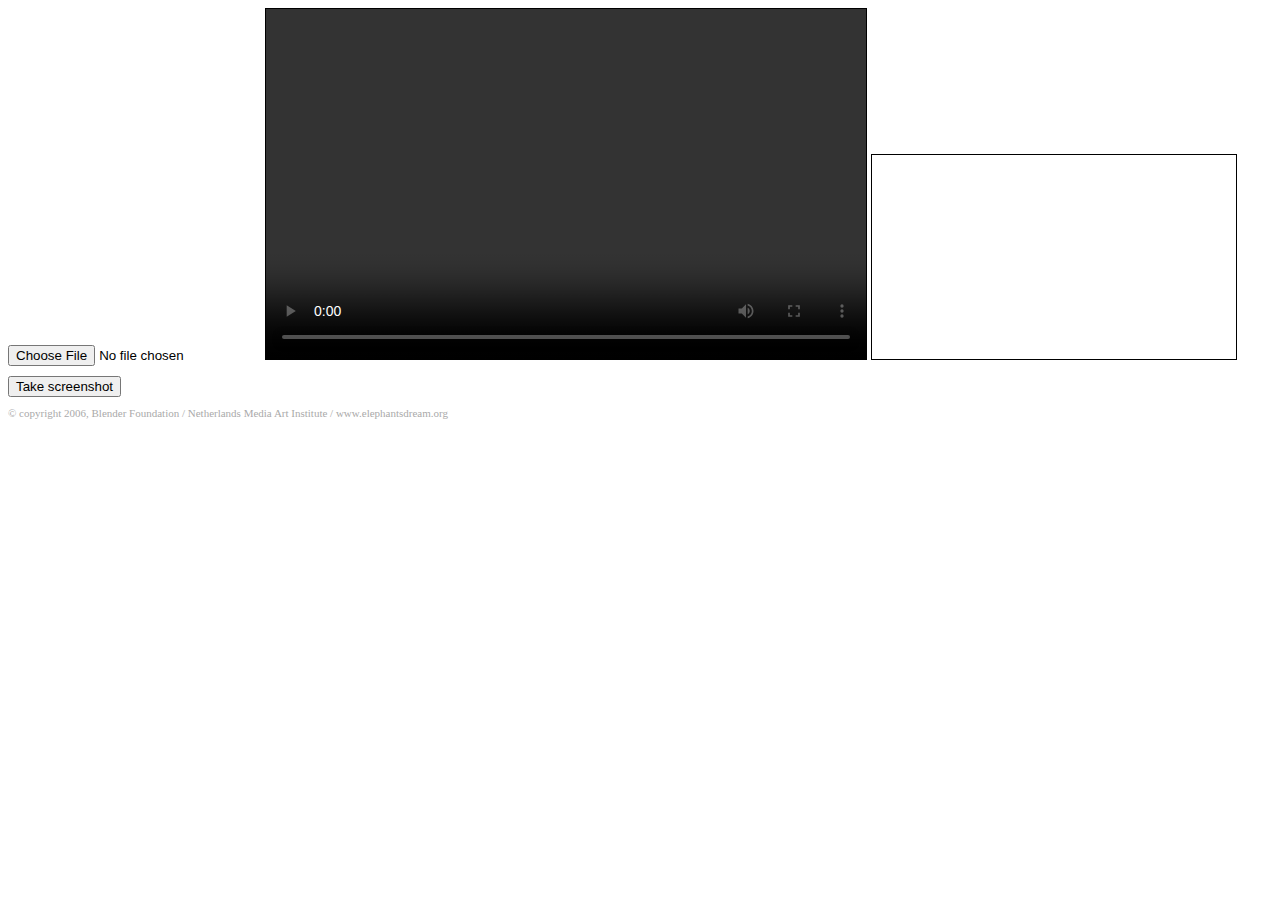
==== test.html @ 5dac4353 "Made updates to screenshot method" ====
<html lang="en">
<head>
	<meta charset=utf-8>
	<title>Testing</title>
	
    <link rel="stylesheet" href="style.css" />
</head>


<body>
   <div id="message"></div>
   <input type="file" accept="video/*"/>

    
    <video controls autoplay></video>

    <canvas width="364" height="204"></canvas>

    <button id="snap" onclick="snap()">Take screenshot</button>

	<script>
	//PLaying the video 
    var URL = window.URL || window.webkitURL
	var playSelectedFile = function (event){
		var file = this.files[0]
		var videoNode = document.querySelector('video')
		var fileURL = URL.createObjectURL(file)
		videoNode.src = fileURL
	}
    
	var inputNode = document.querySelector('input')
	inputNode.addEventListener('change', playSelectedFile, false)

	// Handling size of video 
	var canvas = document.querySelector('canvas')
	var videoNode = document.querySelector('video')
	var context = canvas.getContext('2d');
	videoNode.setAttribute('height', '350')
	videoNode.setAttribute('width', '600')
    
	//Handline size of screenshot canvas
	var w, h, ratio;
		
	// Add a listener to wait for the 'loadedmetadata' state so the video's dimensions can be read
	videoNode.addEventListener('loadedmetadata', function() {
		// Calculate the ratio of the video's width to height
		ratio = 600/350;//videoNode.videoWidth / videoNode.videoHeight;
		// Define the required width as 100 pixels smaller than the actual video's width
		w = 600 - 100;//w - 100
		// Calculate the height based on the video's width and the ratio
		h = parseInt(w / ratio, 10);
		// Set the canvas width and height to the values just calculated
		
		canvas.width = w;
		canvas.height = h;			
	}, false);


    // Takes a snapshot of the video
	function snap() {
		// Define the size of the rectangle that will be filled (basically the entire element)
		context.fillRect(0, 0, w, h);
		// Grab the image from the video
		context.drawImage(videoNode, 0, 0, w, h);
		var image = canvas.toDataURL("image/png").replace("image/png", "image/octet-stream");  // here is the most important part because if you dont replace you will get a DOM 18 exception.


		window.location.href=image;
	}


	</script>

	   
    <footer>
		<small>&copy; copyright 2006, Blender Foundation / Netherlands Media Art Institute / <a href="http://www.elephantsdream.org">www.elephantsdream.org</a></small>
	</footer>
</body>
</html>
---- style.css ----
article, aside, figure, figcaption, footer, header, hgroup, menu, nav, section { display:block; }
video, canvas {
	border:1px solid #000;
}
button {
	margin-top:10px;
}
footer { 
	font-size:11px;
	color:#aaa; 
	margin-top:10px;
}
small { 
	color:#aaa; 
	font-size:11px;
	display:block;
}
a { 
	color:#aaa;
	text-decoration:none;
}
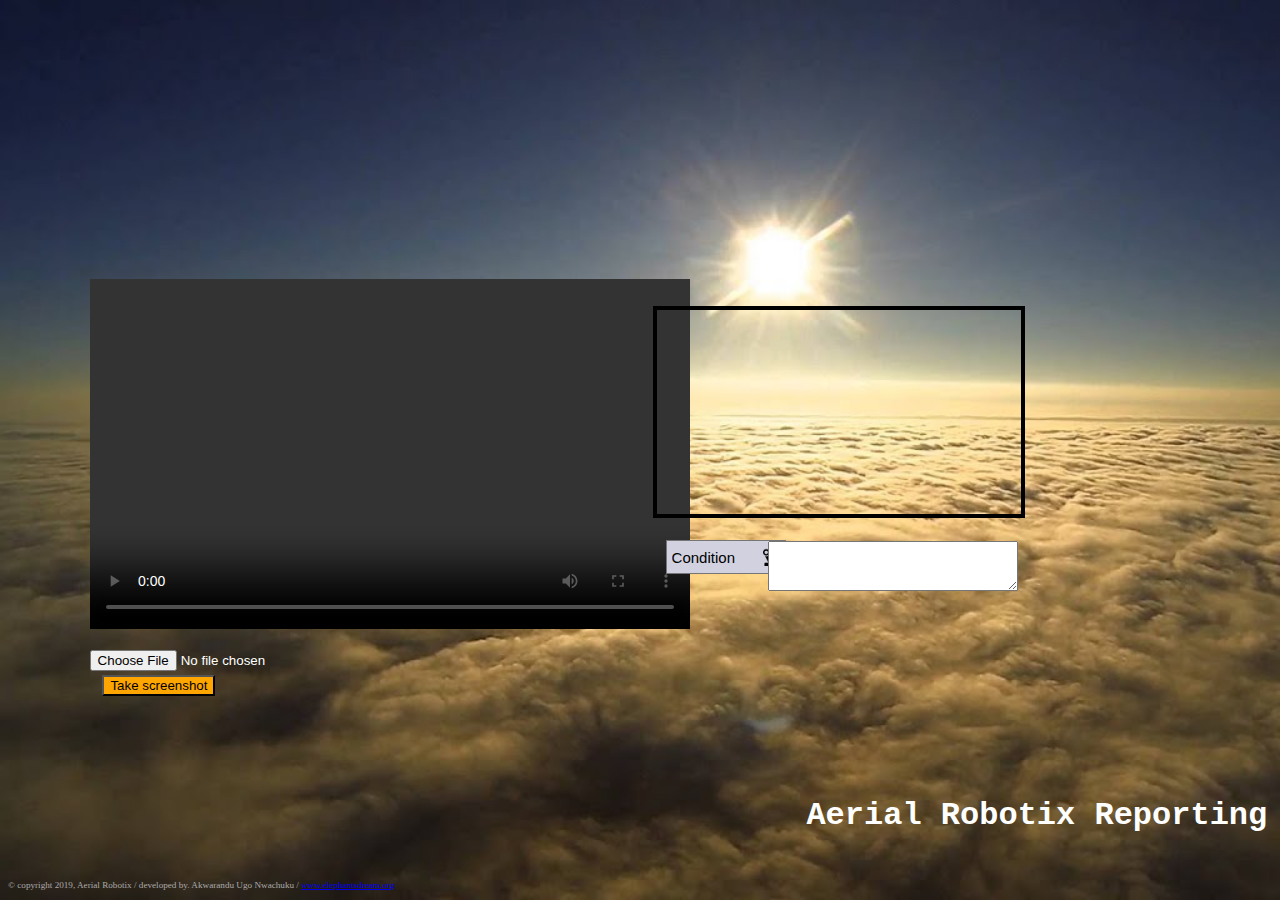
==== commit 2a9b3a20: "Latest version-JS, DropBox" ====
--- a/test.html
+++ b/test.html
@@ -7,11 +7,12 @@
     <link rel="stylesheet" href="style.css" />
 </head>
 
+<h1> <font color="white">Aerial Robotix Reporting tool </h1>
 
 <body>
    <div id="message"></div>
-   <input type="file" accept="video/*"/>
 
+   <h2> <input type="file" accept="video/*"/> </h2>
     
     <video controls autoplay></video>
 
@@ -19,8 +20,26 @@
 
     <button id="snap" onclick="snap()">Take screenshot</button>
 
+    <!-- Drop down menu --> 
+    <select id="Criteria1">
+	  <option selected>Condition</option>
+	  <option>Score</option>
+	  <option>Repair</option>
+	  <option>Fix</option>
+	</select>
+
+	<!-- Input box --> 
+	<h3>
+    	<div>
+    	<textarea name="textarea" style="width:250px;height:50px;"></textarea>
+    	</div>
+    </h3>
+
+
+
+    <!-- Javascript that handles uploading and playing video -->
 	<script>
-	//PLaying the video 
+	//Playing the video 
     var URL = window.URL || window.webkitURL
 	var playSelectedFile = function (event){
 		var file = this.files[0]
@@ -63,18 +82,28 @@
 		context.fillRect(0, 0, w, h);
 		// Grab the image from the video
 		context.drawImage(videoNode, 0, 0, w, h);
-		var image = canvas.toDataURL("image/png").replace("image/png", "image/octet-stream");  // here is the most important part because if you dont replace you will get a DOM 18 exception.
+		var image = canvas.toDataURL("image/png");
+		console.log("HEE");
+		localStorage.setItem("videoNode", image);
+		console.log("HEE");
+		//var image = canvas.toDataURL("image/png").replace("image/png", "image/octet-stream");  // here is the most important part because if you dont replace you will get a DOM 18 exception.
+		//window.location.href=image;
+	}
+	</script>
 
 
-		window.location.href=image;
-	}
 
 
+	<!-- Javascript that handles serialization with Python --> 
+	<script> 
+		var chosen_val = document.getElementById("Criteria1");
+		var criteria_1 = chosen_val.options[chosen_val.selectedIndex].text;
+		var ans_1 = document.getElementBy
 	</script>
 
 	   
     <footer>
-		<small>&copy; copyright 2006, Blender Foundation / Netherlands Media Art Institute / <a href="http://www.elephantsdream.org">www.elephantsdream.org</a></small>
+		<small>&copy; copyright 2019, Aerial Robotix / developed by. Akwarandu Ugo Nwachuku / <a href="github.com/GermanInfinity">www.elephantsdream.org</a></small>
 	</footer>
 </body>
 </html>--- a/style.css
+++ b/style.css
@@ -1,22 +1,88 @@
+body { 
+	background-image: url("air.jpg");
+	color: maroon;
+	background-size: cover;
+}
 
-article, aside, figure, figcaption, footer, header, hgroup, menu, nav, section { display:block; }
-video, canvas {
-	border:1px solid #000;
+h1 {
+	font-family: "Courier New";
+	position: absolute;
+  	bottom: 5%;
+  	width: 50%;
+  	right: -13%;
 }
+
+h2 {
+    position: absolute;
+    top: 70%;
+    left: 7%;
+
+}
+
+select {
+  position: absolute;
+  -webkit-appearance: none;
+  -moz-appearance: none;
+  appearance: none;
+  background: url(robfav.png) 96% / 15% no-repeat #EEE;
+  background-color: #d1d1e0;
+  position: absolute;
+  left: 52%;
+  top: 60%;
+  font-size: 15px;
+  width: 120px;
+
+  padding: 5px 35px 5px 5px;
+  
+  
+  height: 34px;
+}
+/* CAUTION: Internet Explorer hackery ahead */
+select::-ms-expand {
+    display: none; /* Remove default arrow in Internet Explorer 10 and 11 */
+}
+/* Target Internet Explorer 9 to undo the custom arrow */
+@media screen and (min-width:0\0) {
+    select {
+        background: none\9;
+        padding: 5px\9;
+    }
+}
+
+h3 {
+	position: absolute;
+	left: 60%;
+	top: 58%;
+	overflow: scroll;
+}
+
 button {
-	margin-top:10px;
+	position: absolute;
+	top:75%;
+	left: 8%;
+	background-color: orange;
 }
+
+video {
+	position: absolute;
+	top: 31%;
+	left: 7%;
+}
+
+canvas {
+	border:4px solid #000;
+	position: absolute;
+	top: 34%;
+    left: 51%;
+}
+
 footer { 
 	font-size:11px;
 	color:#aaa; 
 	margin-top:10px;
-}
-small { 
-	color:#aaa; 
-	font-size:11px;
-	display:block;
-}
-a { 
-	color:#aaa;
-	text-decoration:none;
+
+	position: absolute;
+  	bottom: 10px;
+  	width: 50%;
+
 }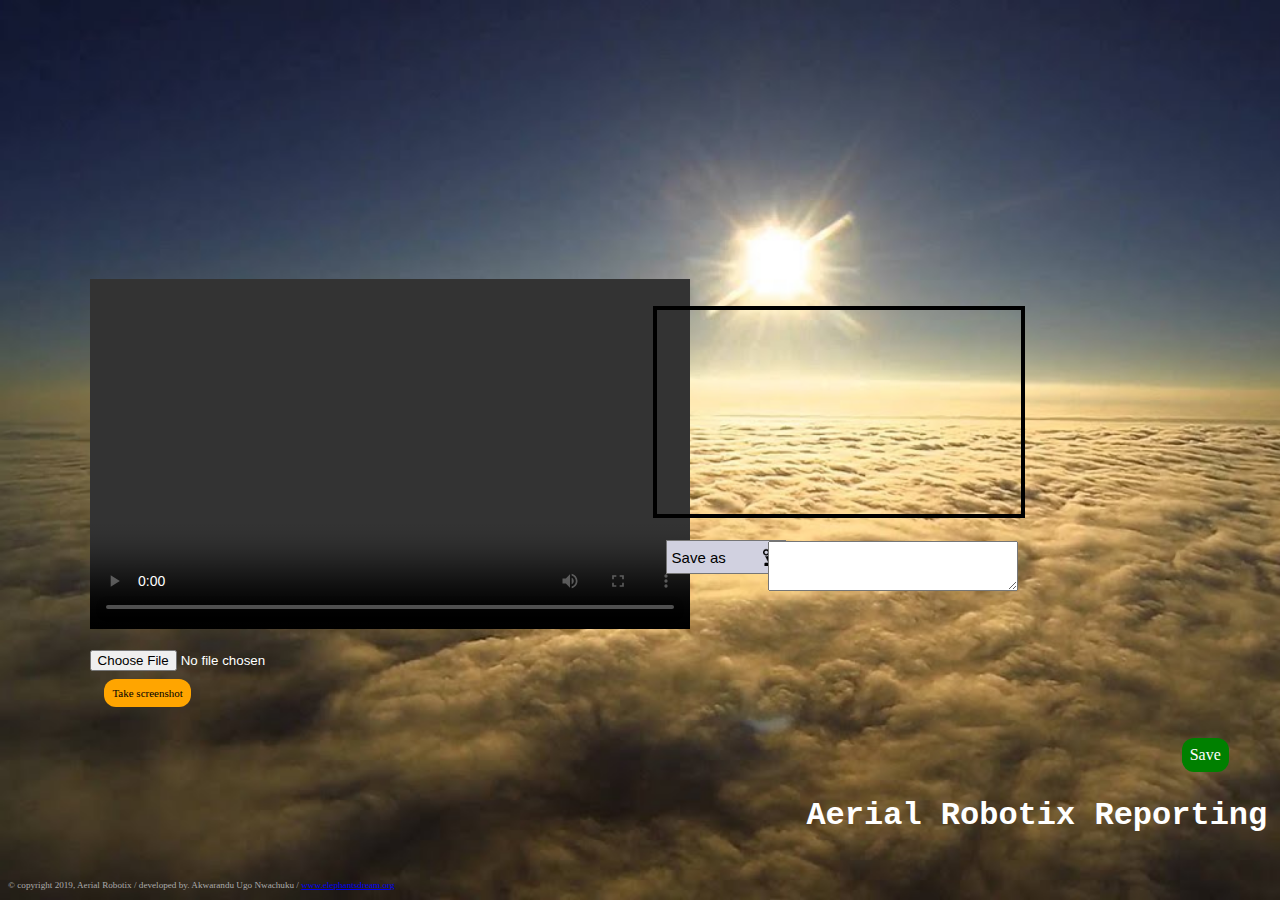
==== commit c616e755: "Added text to photo" ====
--- a/test.html
+++ b/test.html
@@ -18,20 +18,21 @@
 
     <canvas width="364" height="204"></canvas>
 
-    <button id="snap" onclick="snap()">Take screenshot</button>
+    <span class="button" id="snap" onclick="snap()">Take screenshot</button> </span>
+    <span class="buttonS1" id="save" onclick="save()">Save</button> </span>
 
     <!-- Drop down menu --> 
     <select id="Criteria1">
-	  <option selected>Condition</option>
+      <option selected>Save as</option>
+	  <option>Condition</option>
 	  <option>Score</option>
 	  <option>Repair</option>
-	  <option>Fix</option>
 	</select>
 
 	<!-- Input box --> 
 	<h3>
     	<div>
-    	<textarea name="textarea" style="width:250px;height:50px;"></textarea>
+    	<textarea name="textarea" Id="textarea" style="width:250px;height:50px;"></textarea>
     	</div>
     </h3>
 
@@ -82,24 +83,34 @@
 		context.fillRect(0, 0, w, h);
 		// Grab the image from the video
 		context.drawImage(videoNode, 0, 0, w, h);
-		var image = canvas.toDataURL("image/png");
-		console.log("HEE");
-		localStorage.setItem("videoNode", image);
-		console.log("HEE");
-		//var image = canvas.toDataURL("image/png").replace("image/png", "image/octet-stream");  // here is the most important part because if you dont replace you will get a DOM 18 exception.
-		//window.location.href=image;
+
+
+	}
+
+	function save() {
+     
+		var download = document.createElement('a');
+
+		// Get details from user input
+		var cval2 = document.getElementsByName("textarea");
+		var cval = document.getElementById("textarea");
+
+		//Insert details to photo
+		var str = cval2.option;// = 'red';
+		//str.fontcolor("blue")
+		context.fillText(str, 250, 150);
+
+		var image_URL = canvas.toDataURL(videoNode); //URL for image
+		download.href = image_URL;
+
+
+		// Handle if no details supplied for name of image
+		download.download = cval.value.concat('.png');
+		download.click();
+
 	}
 	</script>
 
-
-
-
-	<!-- Javascript that handles serialization with Python --> 
-	<script> 
-		var chosen_val = document.getElementById("Criteria1");
-		var criteria_1 = chosen_val.options[chosen_val.selectedIndex].text;
-		var ans_1 = document.getElementBy
-	</script>
 
 	   
     <footer>
--- a/style.css
+++ b/style.css
@@ -31,7 +31,7 @@
   top: 60%;
   font-size: 15px;
   width: 120px;
-
+  cursor: pointer;
   padding: 5px 35px 5px 5px;
   
   
@@ -56,11 +56,30 @@
 	overflow: scroll;
 }
 
-button {
+.button {
 	position: absolute;
-	top:75%;
-	left: 8%;
+	top: 75%;
+  left: 8%;
+  color: black;
 	background-color: orange;
+  padding: 8px;
+  text-align: center;
+  display: inline-block;
+  font-size: 11px;
+  margin: 4px 2px;
+  cursor: pointer;
+  border-radius: 12px;
+}
+
+.buttonS1
+{
+  position: absolute;
+  background-color: green;
+  border-radius: 12px;
+  top: 82%;
+  right: 4%;
+  padding: 8px;
+
 }
 
 video {
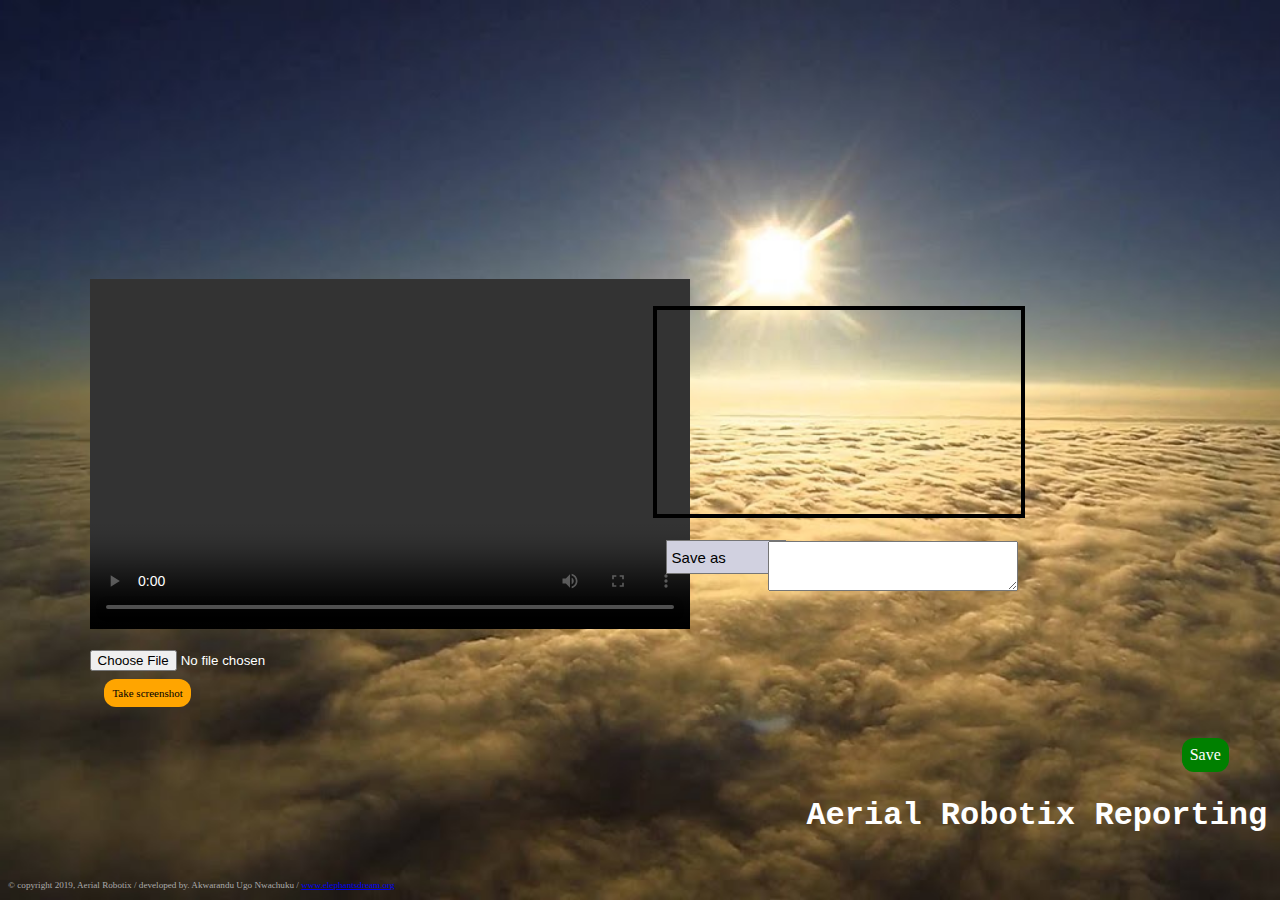
==== commit 08a9b8f7: "make it better" ====
--- a/test.html
+++ b/test.html
@@ -2,7 +2,7 @@
 <html lang="en">
 <head>
 	<meta charset=utf-8>
-	<title>Testing</title>
+	<title>APX(dev)</title>
 	
     <link rel="stylesheet" href="style.css" />
 </head>
@@ -32,7 +32,7 @@
 	<!-- Input box --> 
 	<h3>
     	<div>
-    	<textarea name="textarea" Id="textarea" style="width:250px;height:50px;"></textarea>
+    	<textarea name="textarea" Id="Saveas" style="width:250px;height:50px;"></textarea>
     	</div>
     </h3>
 
@@ -83,8 +83,8 @@
 		context.fillRect(0, 0, w, h);
 		// Grab the image from the video
 		context.drawImage(videoNode, 0, 0, w, h);
-
-
+		context.font = "17px Georgia";
+		context.fillStyle = 'red';
 	}
 
 	function save() {
@@ -92,19 +92,17 @@
 		var download = document.createElement('a');
 
 		// Get details from user input
-		var cval2 = document.getElementsByName("textarea");
-		var cval = document.getElementById("textarea");
+		var cval = document.getElementById("Saveas");
+		var key1 = document.getElementById("Criteria1");
+		var cr1 = key1.options[key1.selectedIndex].text;
 
 		//Insert details to photo
-		var str = cval2.option;// = 'red';
-		//str.fontcolor("blue")
-		context.fillText(str, 250, 150);
+		context.fillText(cr1.concat(": "), 2, canvas.height - 70);
+		context.fillText(cval.value, 65, canvas.height - 70);
 
 		var image_URL = canvas.toDataURL(videoNode); //URL for image
 		download.href = image_URL;
 
-
-		// Handle if no details supplied for name of image
 		download.download = cval.value.concat('.png');
 		download.click();
 
--- a/style.css
+++ b/style.css
@@ -1,15 +1,15 @@
 body { 
-	background-image: url("air.jpg");
-	color: maroon;
-	background-size: cover;
+  background-image: url("air.jpg");
+  color: maroon;
+  background-size: cover;
 }
 
 h1 {
-	font-family: "Courier New";
-	position: absolute;
-  	bottom: 5%;
-  	width: 50%;
-  	right: -13%;
+  font-family: "Courier New";
+  position: absolute;
+    bottom: 5%;
+    width: 50%;
+    right: -13%;
 }
 
 h2 {
@@ -50,18 +50,18 @@
 }
 
 h3 {
-	position: absolute;
-	left: 60%;
-	top: 58%;
-	overflow: scroll;
+  position: absolute;
+  left: 60%;
+  top: 58%;
+  overflow: scroll;
 }
 
 .button {
-	position: absolute;
-	top: 75%;
+  position: absolute;
+  top: 75%;
   left: 8%;
   color: black;
-	background-color: orange;
+  background-color: orange;
   padding: 8px;
   text-align: center;
   display: inline-block;
@@ -83,25 +83,25 @@
 }
 
 video {
-	position: absolute;
-	top: 31%;
-	left: 7%;
+  position: absolute;
+  top: 31%;
+  left: 7%;
 }
 
 canvas {
-	border:4px solid #000;
-	position: absolute;
-	top: 34%;
+  border:4px solid #000;
+  position: absolute;
+  top: 34%;
     left: 51%;
 }
 
 footer { 
-	font-size:11px;
-	color:#aaa; 
-	margin-top:10px;
+  font-size:11px;
+  color:#aaa; 
+  margin-top:10px;
 
-	position: absolute;
-  	bottom: 10px;
-  	width: 50%;
+  position: absolute;
+    bottom: 10px;
+    width: 50%;
 
 }